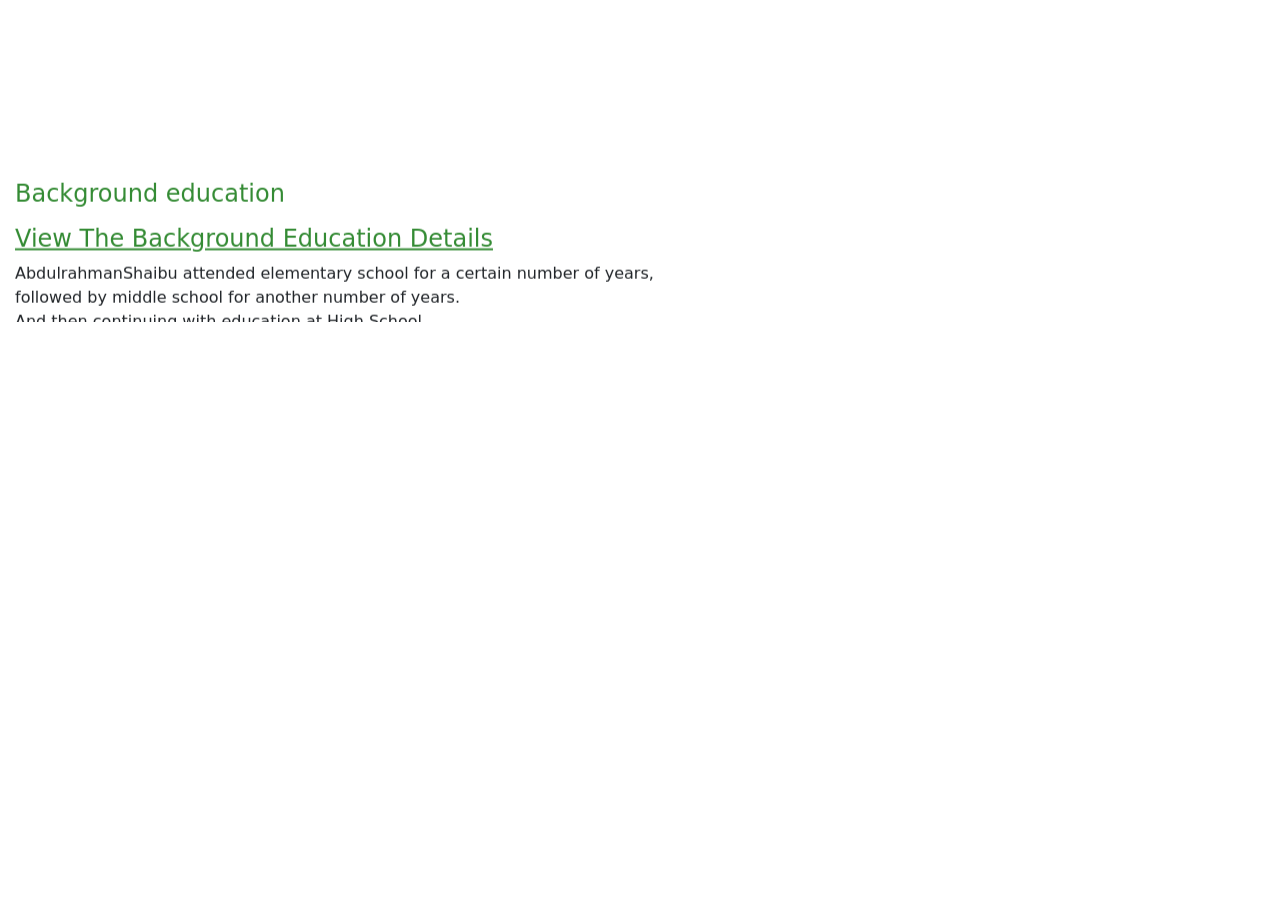
==== Q6-educationalBackground.html @ 5838a3df "my website" ====
<!DOCTYPE html>
<html lang="en">
<head>
    <meta charset="UTF-8">
    <meta http-equiv="X-UA-Compatible" content="IE=edge">
    <meta name="viewport" content="width=device-width, initial-scale=1.0">
    <title>Background education</title>
    <link rel="stylesheet" type="text/css" 
    href="	https://cdn.jsdelivr.net/npm/bootstrap@5.3.0-alpha1/dist/css/bootstrap.min.css">
	<link rel="stylesheet" type="text/css"
    href="https://cdn.jsdelivr.net/npm/bootstrap@5.3.0-alpha1/dist/js/bootstrap.bundle.min.js">
</head>
<body>
    <marquee direction="up">

    <div class="all">
    <h4>Background education</h4>
    <p>
        <u>
            <h4>View The Background Education Details </h4>
        </u>
      
        AbdulrahmanShaibu attended elementary school  
       for a certain number of years,
       <br> followed by middle school 
        for another number of years.<br> And then continuing with education 
        at High School, <br>for completing high school education. 
    </p>
    <p>
        Elementary School: Mpendae Secondary School,2008
        <br>
        Middle School:Tumekuja  Tumekuja Secondary School, 2014-2018
    </p>
    <p>

        High School:Tumekuja  Tumekuja Secondary School,2019-2021
        <br>
        Bachelor's Degree: State University of Zanzibar, BCS,2021-...
    </p>
</div>
</marquee>
<style>
    h4{
        color: rgb(52, 139, 52);
    }
    div{
        padding-left: 15px;
    }
</style>
</body>
</html>
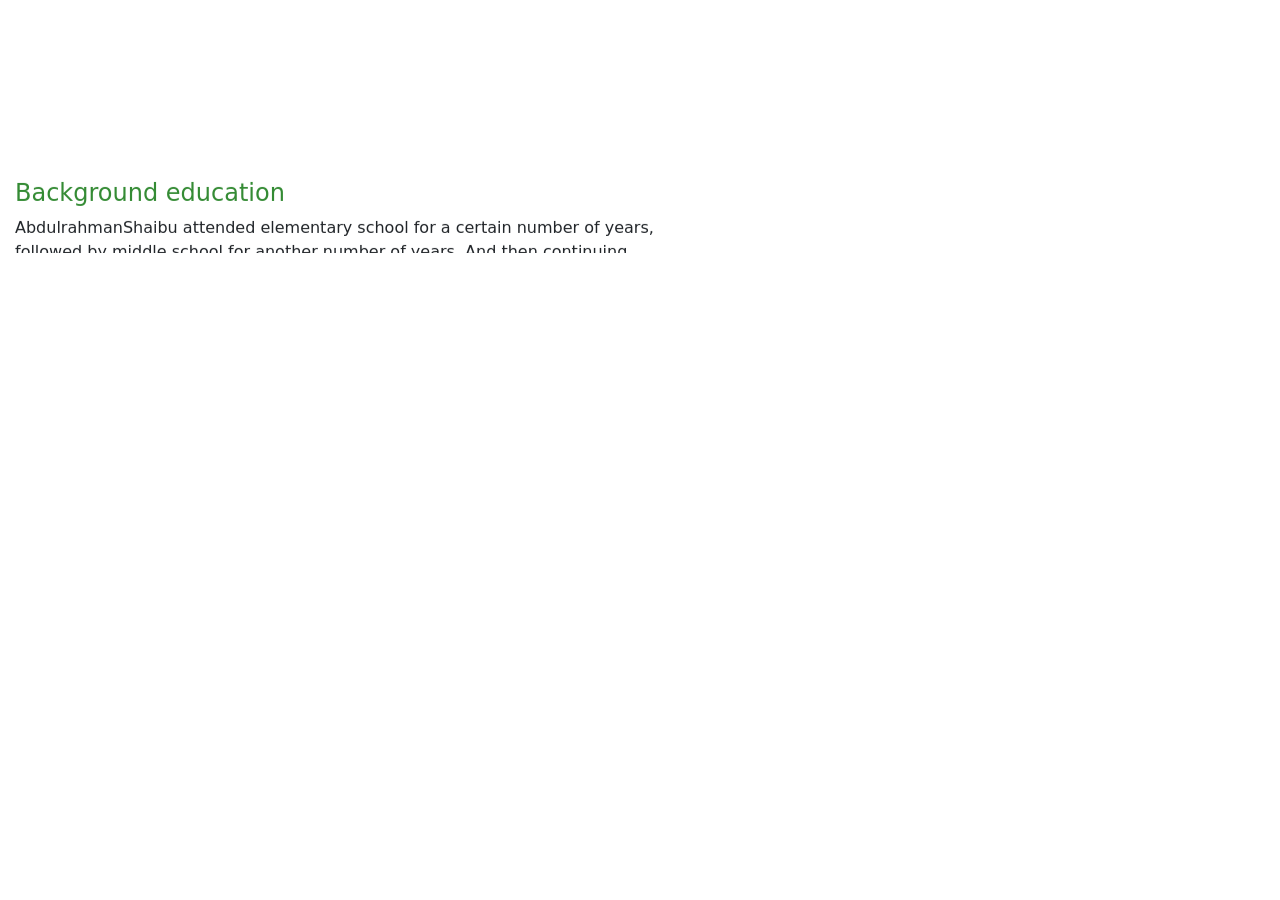
==== commit 7959aaa9: "Add files via upload" ====
--- a/Q6-educationalBackground.html
+++ b/Q6-educationalBackground.html
@@ -1,51 +1,48 @@
-<!DOCTYPE html>
-<html lang="en">
-<head>
-    <meta charset="UTF-8">
-    <meta http-equiv="X-UA-Compatible" content="IE=edge">
-    <meta name="viewport" content="width=device-width, initial-scale=1.0">
-    <title>Background education</title>
-    <link rel="stylesheet" type="text/css" 
-    href="	https://cdn.jsdelivr.net/npm/bootstrap@5.3.0-alpha1/dist/css/bootstrap.min.css">
-	<link rel="stylesheet" type="text/css"
-    href="https://cdn.jsdelivr.net/npm/bootstrap@5.3.0-alpha1/dist/js/bootstrap.bundle.min.js">
-</head>
-<body>
-    <marquee direction="up">
-
-    <div class="all">
-    <h4>Background education</h4>
-    <p>
-        <u>
-            <h4>View The Background Education Details </h4>
-        </u>
-      
-        AbdulrahmanShaibu attended elementary school  
-       for a certain number of years,
-       <br> followed by middle school 
-        for another number of years.<br> And then continuing with education 
-        at High School, <br>for completing high school education. 
-    </p>
-    <p>
-        Elementary School: Mpendae Secondary School,2008
-        <br>
-        Middle School:Tumekuja  Tumekuja Secondary School, 2014-2018
-    </p>
-    <p>
-
-        High School:Tumekuja  Tumekuja Secondary School,2019-2021
-        <br>
-        Bachelor's Degree: State University of Zanzibar, BCS,2021-...
-    </p>
-</div>
-</marquee>
-<style>
-    h4{
-        color: rgb(52, 139, 52);
-    }
-    div{
-        padding-left: 15px;
-    }
-</style>
-</body>
+<!DOCTYPE html>
+<html lang="en">
+<head>
+    <meta charset="UTF-8">
+    <meta http-equiv="X-UA-Compatible" content="IE=edge">
+    <meta name="viewport" content="width=device-width, initial-scale=1.0">
+    <title>Background education</title>
+    <link rel="stylesheet" type="text/css" 
+    href="	https://cdn.jsdelivr.net/npm/bootstrap@5.3.0-alpha1/dist/css/bootstrap.min.css">
+	<link rel="stylesheet" type="text/css"
+    href="https://cdn.jsdelivr.net/npm/bootstrap@5.3.0-alpha1/dist/js/bootstrap.bundle.min.js">
+</head>
+<body>
+    <marquee direction="up">
+
+    <div class="all">
+    <h4>Background education</h4>
+    <p>
+       
+      
+        AbdulrahmanShaibu attended elementary school  for a certain number of years,<br>
+        followed by middle school for another number of years. And then continuing <br>
+        with education at High School, for completing high school education. <br>
+         
+    </p>
+    <p>
+        Elementary School: Mpendae Secondary School,2008
+        <br>
+        Middle School:Tumekuja  Tumekuja Secondary School, 2014-2018
+    </p>
+    <p>
+
+        High School:Tumekuja  Tumekuja Secondary School,2019-2021
+        <br>
+        Bachelor's Degree: State University of Zanzibar, BCS,2021-...
+    </p>
+</div>
+</marquee>
+<style>
+    h4{
+        color: rgb(52, 139, 52);
+    }
+    div{
+        padding-left: 15px;
+    }
+</style>
+</body>
 </html>
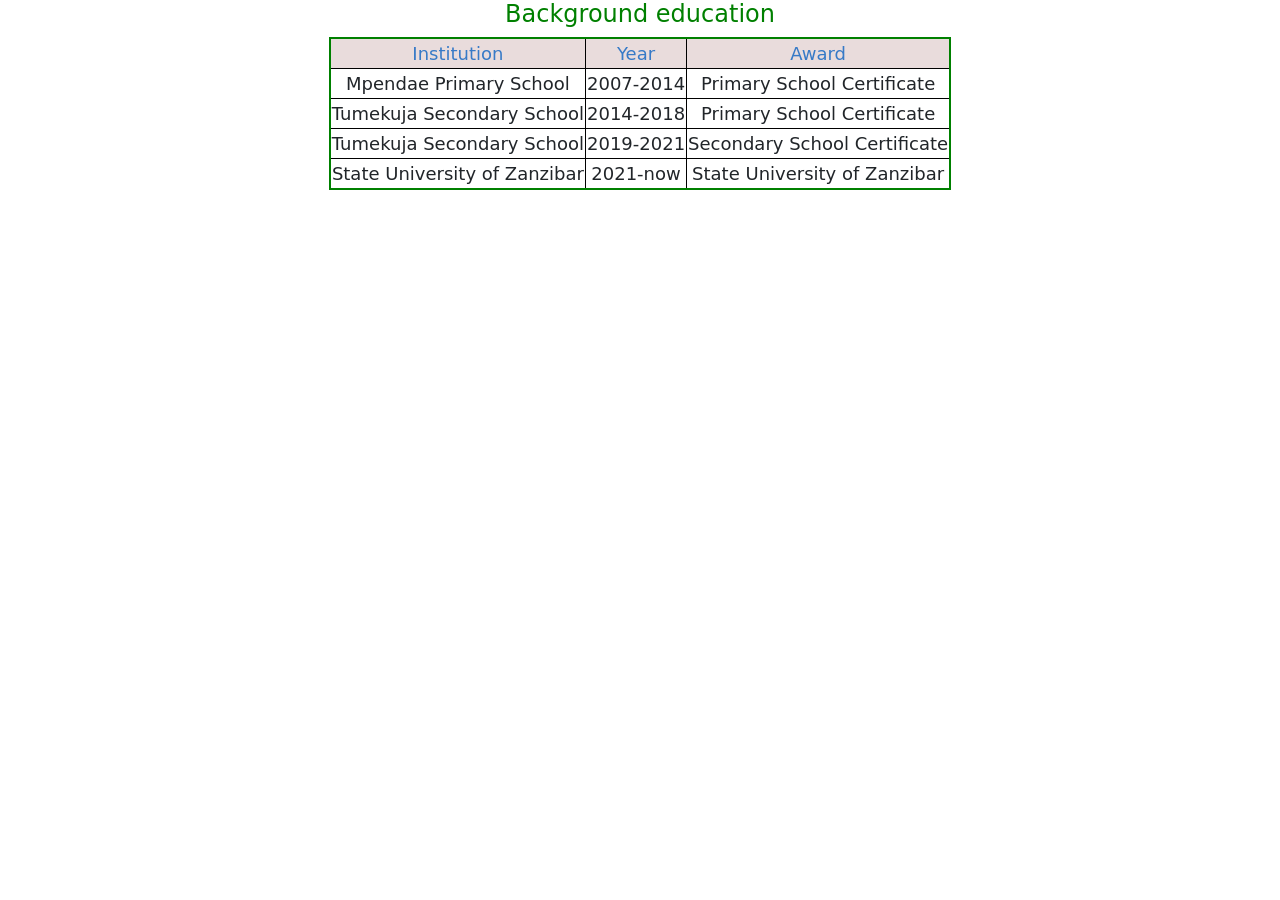
==== commit deec74fa: "Add files via upload" ====
--- a/Q6-educationalBackground.html
+++ b/Q6-educationalBackground.html
@@ -11,38 +11,93 @@
     href="https://cdn.jsdelivr.net/npm/bootstrap@5.3.0-alpha1/dist/js/bootstrap.bundle.min.js">
 </head>
 <body>
-    <marquee direction="up">
+
 
     <div class="all">
     <h4>Background education</h4>
-    <p>
-       
-      
-        AbdulrahmanShaibu attended elementary school  for a certain number of years,<br>
-        followed by middle school for another number of years. And then continuing <br>
-        with education at High School, for completing high school education. <br>
-         
-    </p>
-    <p>
-        Elementary School: Mpendae Secondary School,2008
-        <br>
-        Middle School:Tumekuja  Tumekuja Secondary School, 2014-2018
-    </p>
-    <p>
-
-        High School:Tumekuja  Tumekuja Secondary School,2019-2021
-        <br>
-        Bachelor's Degree: State University of Zanzibar, BCS,2021-...
-    </p>
-</div>
-</marquee>
 <style>
     h4{
-        color: rgb(52, 139, 52);
+        text-align: center;
+        color: green;
     }
-    div{
-        padding-left: 15px;
+    thead{
+    border: 1px solid green;
+    text-align: center;
+    
     }
-</style>
+    h1:hover{
+       font-size: medium;
+       text-align: center;
+    }
+    table{
+        border: 2px solid green;
+       font-size: large;
+      text-align: center;
+    }
+    td{
+        border: 1px solid black;
+       
+    }
+    button{
+        background-color: green;
+       
+    }
+    button:hover{
+        background-color: rgba(37, 87, 3, 0.925);
+    }
+    tr:hover{
+    background-color: rgb(199, 226, 226);
+    }
+    thead{
+        color: rgb(55, 122, 199);
+        background-color: rgb(233, 220, 220);
+    }
+    </style>
+    
+    <body>
+        
+    <!-- This is my table -->
+    <center>
+    <table class="Table">
+        
+    <thead class="MyHeading">
+    
+        <tr>
+            <td>Institution</td>
+            <td>Year</td>
+            <td>Award</td>
+        </tr>
+    </thead>
+    
+    <tbody>
+        
+        <tr title="first row">
+            <td>Mpendae Primary School</td>
+            <td>2007-2014</td>
+            <td>Primary School Certificate</td>
+        </tr>
+    
+        <tr title="second row">
+            <td>Tumekuja Secondary School</td>
+            <td>2014-2018</td>
+            <td>Primary School Certificate</td>
+        </tr>
+       
+        <tr title="third row">
+            <td>Tumekuja Secondary School</td>
+            <td>2019-2021</td>
+            <td>Secondary School Certificate</td>
+        </tr>
+    
+        <tr title="last row">
+            <td>State University of Zanzibar</td>
+            <td>2021-now</td>
+            <td>State University of Zanzibar</td>
+        </tr>
+    </tbody>
+    </table>
+
+
+
 </body>
 </html>
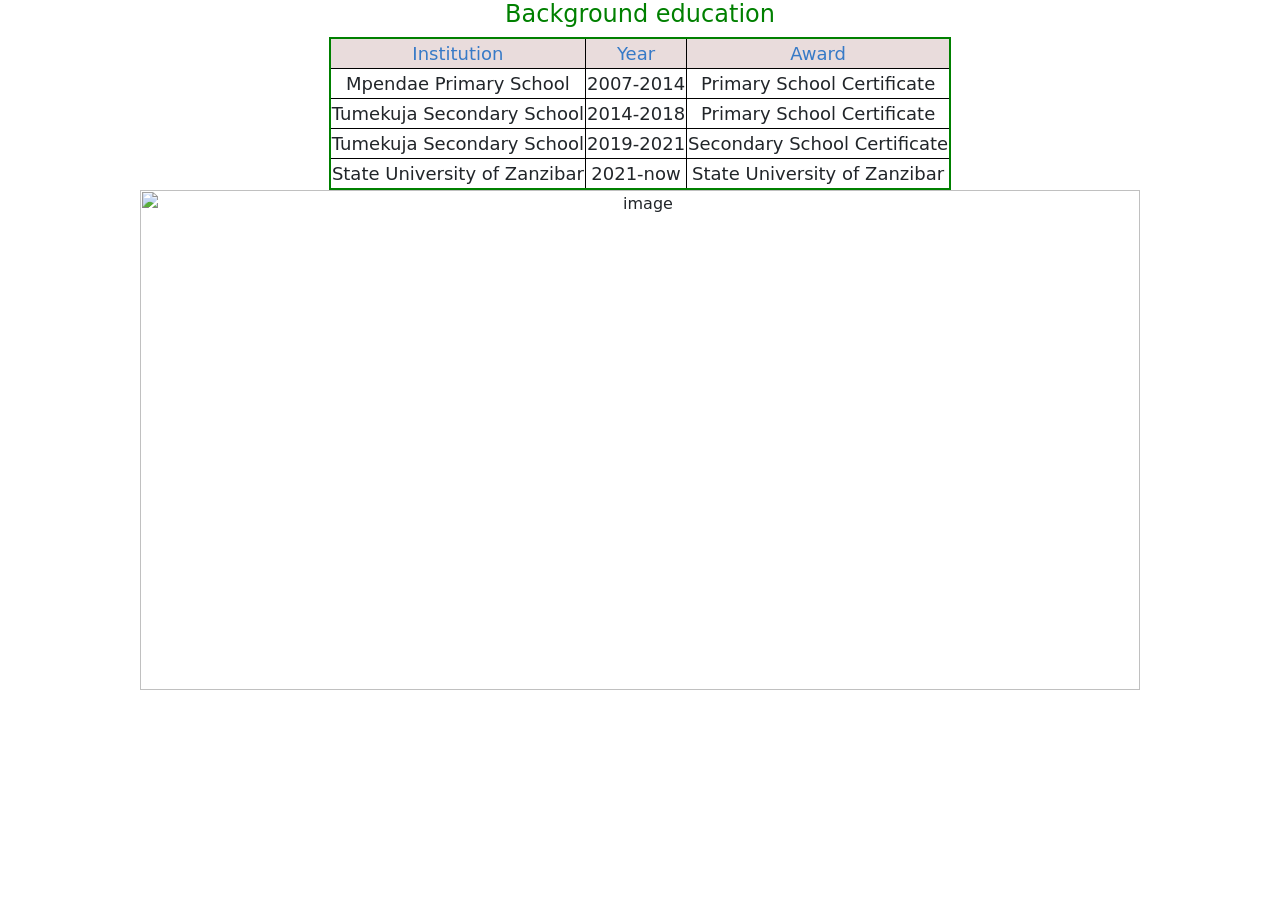
==== commit 77f3973d: "updated" ====
--- a/Q6-educationalBackground.html
+++ b/Q6-educationalBackground.html
@@ -52,6 +52,24 @@
         color: rgb(55, 122, 199);
         background-color: rgb(233, 220, 220);
     }
+   img{
+    height: 500px;
+    width: 1000px;
+   }
+   @keyframes blink {
+    0% {
+        opacity: 0;
+    }
+
+    
+    100% {
+        opacity: 1;
+    }
+}
+
+.image {
+    animation: blink 10s linear infinite;
+}
     </style>
     
     <body>
@@ -97,7 +115,9 @@
     </tbody>
     </table>
 
-
-
+    <div class="image" >
+<img title="image" src="https://images.pexels.com/photos/256490/pexels-photo-256490.jpeg?auto=compress&cs=tinysrgb&w=600" >
+   </div>
+   
 </body>
 </html>
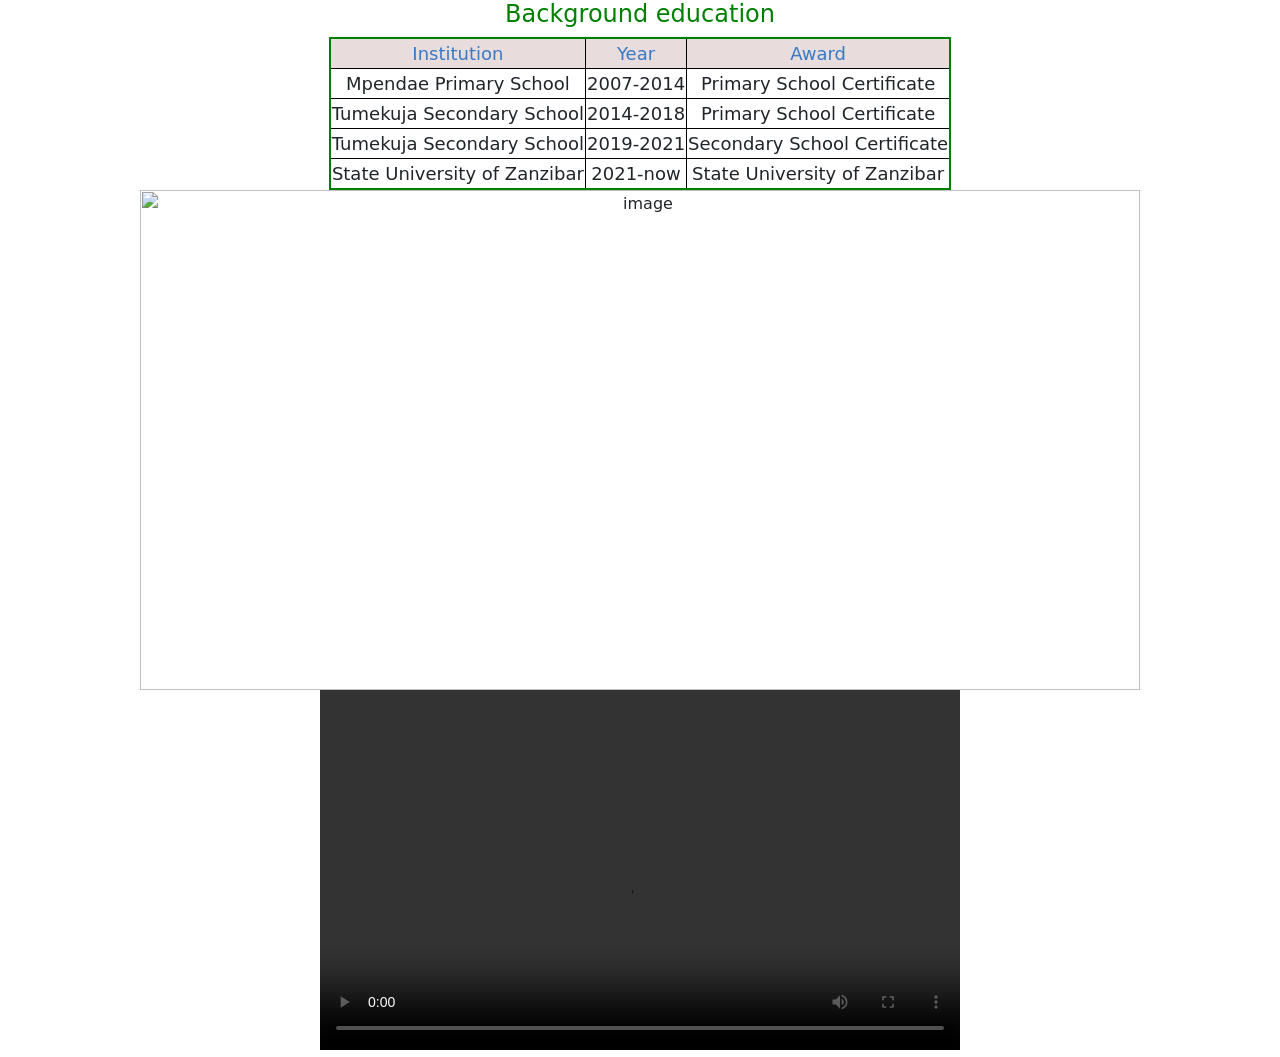
==== commit 41b1eecf: "updated updated" ====
--- a/Q6-educationalBackground.html
+++ b/Q6-educationalBackground.html
@@ -68,7 +68,7 @@
 }
 
 .image {
-    animation: blink 10s linear infinite;
+    animation: blink 4s linear infinite;
 }
     </style>
     
@@ -116,8 +116,13 @@
     </table>
 
     <div class="image" >
-<img title="image" src="https://images.pexels.com/photos/256490/pexels-photo-256490.jpeg?auto=compress&cs=tinysrgb&w=600" >
+<img title="image" src="https://images.pexels.com/photos/325185/pexels-photo-325185.jpeg?auto=compress&cs=tinysrgb&w=600" >
    </div>
+
+<video width="640" height="360" controls>
+	<source src="https://d360zdw5tkn3j9.cloudfront.net/Template_Block_Assets/Template_sample_clips/one_click_preview/production/Reading_Explainer_Slideshow_production_story_18492_16_9_1612868765772_SD3.mp4" type="video/mp4">
+	Your browser does not support the video tag.
+  </video>
    
 </body>
 </html>
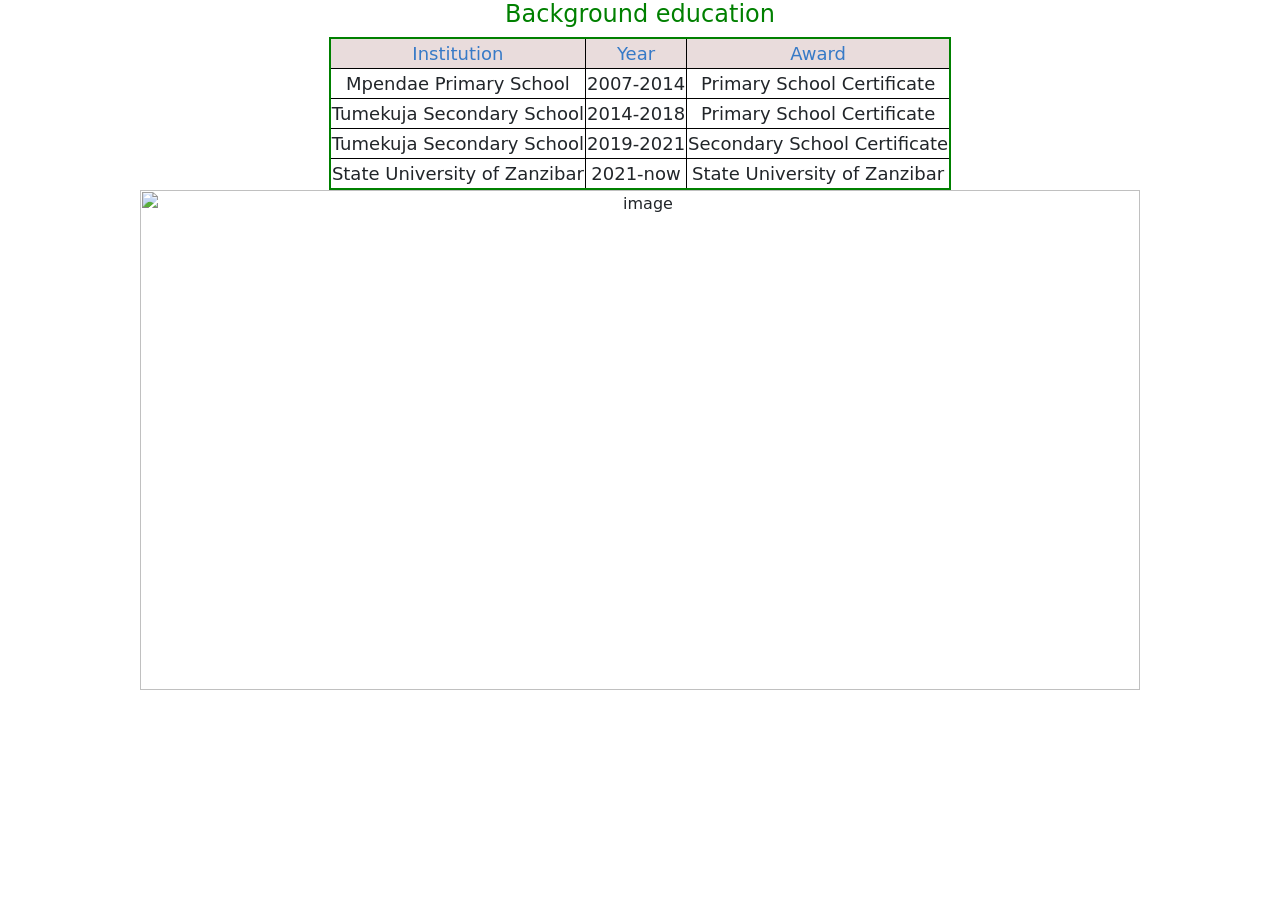
==== commit 255472ea: "new update new update" ====
--- a/Q6-educationalBackground.html
+++ b/Q6-educationalBackground.html
@@ -119,10 +119,7 @@
 <img title="image" src="https://images.pexels.com/photos/325185/pexels-photo-325185.jpeg?auto=compress&cs=tinysrgb&w=600" >
    </div>
 
-<video width="640" height="360" controls>
-	<source src="https://d360zdw5tkn3j9.cloudfront.net/Template_Block_Assets/Template_sample_clips/one_click_preview/production/Reading_Explainer_Slideshow_production_story_18492_16_9_1612868765772_SD3.mp4" type="video/mp4">
-	Your browser does not support the video tag.
-  </video>
+
    
 </body>
 </html>
